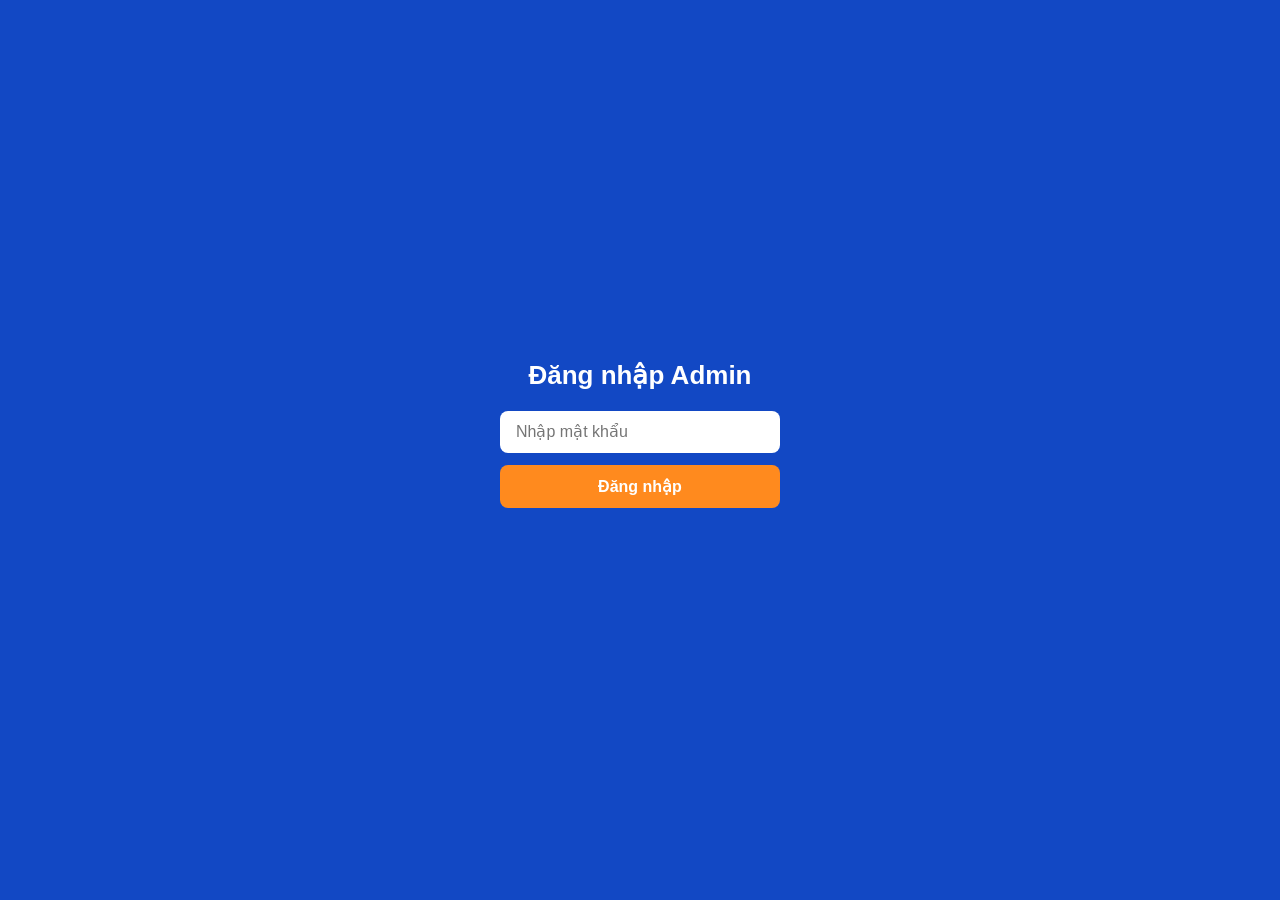
==== admin.html @ 9dd5c638 "thao" ====
<!DOCTYPE html>
<html lang="vi">

<head>
    <meta charset="UTF-8">
    <meta name="viewport" content="width=device-width, initial-scale=1.0">
    <title>Admin - Đuổi Hình Bắt Chữ</title>
    <style>
        * { box-sizing: border-box; margin: 0; padding: 0; }
        body { font-family: Arial, sans-serif; background: #f0f2f5; min-height: 100vh; }

        /* ---- Màn hình đăng nhập ---- */
        #loginScreen {
            display: flex;
            flex-direction: column;
            align-items: center;
            justify-content: center;
            min-height: 100vh;
            background: #1248c4;
            gap: 12px;
        }
        #loginScreen h1 { color: white; font-size: 26px; margin-bottom: 8px; }
        #loginScreen input {
            width: 280px;
            padding: 12px 16px;
            font-size: 16px;
            border: none;
            border-radius: 8px;
            outline: none;
        }
        #loginScreen button {
            width: 280px;
            padding: 12px;
            font-size: 16px;
            font-weight: bold;
            background: #ff8a1e;
            color: white;
            border: none;
            border-radius: 8px;
            cursor: pointer;
        }
        #loginScreen button:hover { background: #e07010; }
        #loginError { color: #ffcccc; font-size: 14px; min-height: 20px; }

        /* ---- Admin screen ---- */
        #adminScreen { display: none; }

        .header {
            background: #1248c4;
            color: white;
            padding: 14px 32px;
            display: flex;
            justify-content: space-between;
            align-items: center;
        }
        .header h1 { font-size: 20px; }
        .header-actions { display: flex; gap: 10px; align-items: center; }
        .header a {
            color: rgba(255,255,255,0.85);
            text-decoration: none;
            font-size: 14px;
            padding: 6px 14px;
            border: 1px solid rgba(255,255,255,0.4);
            border-radius: 6px;
        }
        .header a:hover { background: rgba(255,255,255,0.1); }
        .header button {
            padding: 6px 16px;
            background: rgba(255,255,255,0.15);
            color: white;
            border: 1px solid rgba(255,255,255,0.4);
            border-radius: 6px;
            cursor: pointer;
            font-size: 14px;
        }
        .header button:hover { background: rgba(255,255,255,0.25); }

        .main-content { max-width: 1100px; margin: 0 auto; padding: 32px 24px; }

        /* ---- Form thêm câu hỏi ---- */
        .card {
            background: white;
            border-radius: 12px;
            padding: 28px;
            margin-bottom: 28px;
            box-shadow: 0 2px 8px rgba(0,0,0,0.08);
        }
        .card h2 { color: #1248c4; font-size: 18px; margin-bottom: 20px; }

        .form-grid {
            display: grid;
            grid-template-columns: 200px 1fr;
            gap: 24px;
            align-items: start;
        }

        .image-upload { display: flex; flex-direction: column; align-items: center; gap: 10px; }
        .upload-box {
            width: 180px;
            height: 135px;
            border: 2px dashed #bbb;
            border-radius: 8px;
            display: flex;
            flex-direction: column;
            align-items: center;
            justify-content: center;
            cursor: pointer;
            color: #888;
            font-size: 13px;
            text-align: center;
            gap: 6px;
            transition: border-color 0.2s;
        }
        .upload-box:hover { border-color: #1248c4; color: #1248c4; }
        .upload-box svg { width: 32px; height: 32px; opacity: 0.5; }
        #anhPreview {
            width: 180px;
            height: 135px;
            object-fit: cover;
            border-radius: 8px;
            border: 2px solid #ddd;
            display: none;
        }
        #anhInput { display: none; }
        .choose-file-btn {
            padding: 6px 14px;
            font-size: 13px;
            border: 1px solid #ccc;
            border-radius: 6px;
            background: white;
            cursor: pointer;
        }
        .choose-file-btn:hover { background: #f5f5f5; }

        .form-fields { display: flex; flex-direction: column; gap: 14px; }
        .form-fields label {
            display: block;
            font-weight: bold;
            font-size: 13px;
            color: #444;
            margin-bottom: 4px;
        }
        .form-fields input[type="text"],
        .form-fields input[type="number"] {
            width: 100%;
            padding: 10px 12px;
            border: 1px solid #ddd;
            border-radius: 6px;
            font-size: 15px;
            outline: none;
            transition: border-color 0.2s;
        }
        .form-fields input:focus { border-color: #1248c4; }
        .dap-an-group { display: flex; flex-direction: column; gap: 6px; }

        .submit-btn {
            padding: 12px;
            background: #1248c4;
            color: white;
            border: none;
            border-radius: 8px;
            font-size: 15px;
            font-weight: bold;
            cursor: pointer;
            width: 100%;
            margin-top: 4px;
        }
        .submit-btn:hover { background: #0d39a0; }
        #formMessage { font-size: 14px; margin-top: 8px; min-height: 20px; }
        .success { color: #1a8a2e; }
        .error { color: #c0392b; }

        /* ---- Danh sách câu hỏi ---- */
        table { width: 100%; border-collapse: collapse; }
        th {
            background: #f5f7ff;
            color: #1248c4;
            text-align: left;
            padding: 12px 14px;
            font-size: 13px;
            border-bottom: 2px solid #e0e5f5;
            white-space: nowrap;
        }
        td {
            padding: 12px 14px;
            border-bottom: 1px solid #eee;
            vertical-align: middle;
            font-size: 14px;
        }
        tr:last-child td { border-bottom: none; }
        tr:hover td { background: #f9faff; }

        .thumb {
            width: 88px;
            height: 66px;
            object-fit: cover;
            border-radius: 4px;
            border: 1px solid #ddd;
        }
        .keyword-cell { font-weight: bold; color: #111; }
        .answers-cell { color: #555; font-size: 13px; line-height: 1.6; }
        .badge {
            display: inline-block;
            background: #eef0ff;
            color: #1248c4;
            border-radius: 4px;
            padding: 2px 8px;
            font-size: 12px;
            font-weight: bold;
        }
        .delete-btn {
            padding: 6px 14px;
            background: #e74c3c;
            color: white;
            border: none;
            border-radius: 6px;
            cursor: pointer;
            font-size: 13px;
            font-weight: bold;
        }
        .delete-btn:hover { background: #c0392b; }

        .empty-state {
            text-align: center;
            padding: 40px;
            color: #888;
            font-size: 15px;
        }
    </style>
</head>

<body>

<!-- Màn hình đăng nhập -->
<div id="loginScreen">
    <h1>Đăng nhập Admin</h1>
    <input type="password" id="passwordInput" placeholder="Nhập mật khẩu"
        onkeydown="if(event.key==='Enter') dangNhap()">
    <button onclick="dangNhap()">Đăng nhập</button>
    <p id="loginError"></p>
</div>

<!-- Màn hình quản lý -->
<div id="adminScreen">
    <div class="header">
        <h1>Admin — Đuổi Hình Bắt Chữ</h1>
        <div class="header-actions">
            <a href="index.html">Trang chủ</a>
            <button onclick="dangXuat()">Đăng xuất</button>
        </div>
    </div>

    <div class="main-content">

        <!-- Form thêm câu hỏi -->
        <div class="card">
            <h2>Thêm câu hỏi mới</h2>
            <form id="addForm" onsubmit="themCauHoi(event)">
                <div class="form-grid">

                    <div class="image-upload">
                        <div class="upload-box" id="uploadBox" onclick="document.getElementById('anhInput').click()">
                            <svg viewBox="0 0 24 24" fill="none" stroke="currentColor" stroke-width="1.5">
                                <path d="M4 16l4-4 4 4 4-6 4 6"/>
                                <rect x="3" y="3" width="18" height="18" rx="2"/>
                            </svg>
                            Nhấn để chọn ảnh
                        </div>
                        <img id="anhPreview" src="" alt="Preview">
                        <input type="file" id="anhInput" accept="image/*" onchange="xemTruocAnh(this)">
                        <button type="button" class="choose-file-btn"
                            onclick="document.getElementById('anhInput').click()">Chọn ảnh...</button>
                    </div>

                    <div class="form-fields">
                        <div>
                            <label>Từ khóa (đáp án chính)</label>
                            <input type="text" id="tuKhoaInput"
                                placeholder="Ví dụ: ăn cháo đá bát" required oninput="tuDienDapAn1()">
                        </div>
                        <div>
                            <label>Đáp án chấp nhận (tối đa 3 biến thể)</label>
                            <div class="dap-an-group">
                                <input type="text" name="dap_an" id="dapAn1"
                                    placeholder="Đáp án 1 (sẽ tự điền theo từ khóa)" required>
                                <input type="text" name="dap_an" id="dapAn2"
                                    placeholder="Đáp án 2 — phiên bản không dấu (tuỳ chọn)">
                                <input type="text" name="dap_an" id="dapAn3"
                                    placeholder="Đáp án 3 — biến thể phát âm (tuỳ chọn)">
                            </div>
                        </div>
                        <div style="display:flex; align-items:center; gap:12px;">
                            <div>
                                <label>Điểm thưởng</label>
                                <input type="number" id="diemInput" value="10" min="1" max="100"
                                    style="width:90px;">
                            </div>
                        </div>
                        <button type="submit" class="submit-btn">Thêm câu hỏi</button>
                        <p id="formMessage"></p>
                    </div>

                </div>
            </form>
        </div>

        <!-- Danh sách câu hỏi hiện tại -->
        <div class="card">
            <h2 id="listTitle">Danh sách câu hỏi</h2>
            <div id="tableContainer"><p class="empty-state">Đang tải...</p></div>
        </div>

    </div>
</div>

<script>
    const ADMIN_PASSWORD = "admin123";

    function dangNhap() {
        const pw = document.getElementById('passwordInput').value;
        if (pw === ADMIN_PASSWORD) {
            document.getElementById('loginScreen').style.display = 'none';
            document.getElementById('adminScreen').style.display = 'block';
            taiDanhSach();
        } else {
            document.getElementById('loginError').innerText = 'Mật khẩu không đúng!';
            document.getElementById('passwordInput').select();
        }
    }

    function dangXuat() {
        document.getElementById('loginScreen').style.display = 'flex';
        document.getElementById('adminScreen').style.display = 'none';
        document.getElementById('passwordInput').value = '';
        document.getElementById('loginError').innerText = '';
    }

    function xemTruocAnh(input) {
        const file = input.files[0];
        if (!file) return;
        const reader = new FileReader();
        reader.onload = function (e) {
            const preview = document.getElementById('anhPreview');
            const box = document.getElementById('uploadBox');
            preview.src = e.target.result;
            preview.style.display = 'block';
            box.style.display = 'none';
        };
        reader.readAsDataURL(file);
    }

    function tuDienDapAn1() {
        document.getElementById('dapAn1').value = document.getElementById('tuKhoaInput').value;
    }

    async function themCauHoi(event) {
        event.preventDefault();
        const formMsg = document.getElementById('formMessage');

        const anhFile = document.getElementById('anhInput').files[0];
        if (!anhFile) {
            formMsg.className = 'error';
            formMsg.innerText = 'Vui lòng chọn ảnh!';
            return;
        }

        const tuKhoa = document.getElementById('tuKhoaInput').value.trim();
        const dapAnInputs = document.querySelectorAll('[name="dap_an"]');
        const dapAnList = Array.from(dapAnInputs)
            .map(i => i.value.trim())
            .filter(v => v.length > 0);
        const diem = document.getElementById('diemInput').value;

        const formData = new FormData();
        formData.append('anh', anhFile);
        formData.append('tu_khoa', tuKhoa);
        dapAnList.forEach(d => formData.append('dap_an', d));
        formData.append('diem', diem);

        formMsg.className = '';
        formMsg.innerText = 'Đang thêm...';

        try {
            const res = await fetch('/api/admin/them-cau-hoi', {
                method: 'POST',
                body: formData
            });
            const data = await res.json();

            if (data.error) {
                formMsg.className = 'error';
                formMsg.innerText = 'Lỗi: ' + data.error;
            } else {
                formMsg.className = 'success';
                formMsg.innerText = 'Đã thêm câu hỏi thành công!';
                document.getElementById('addForm').reset();
                document.getElementById('anhPreview').style.display = 'none';
                document.getElementById('uploadBox').style.display = 'flex';
                taiDanhSach();
            }
        } catch (e) {
            formMsg.className = 'error';
            formMsg.innerText = 'Không kết nối được server.';
        }
    }

    async function taiDanhSach() {
        const container = document.getElementById('tableContainer');
        container.innerHTML = '<p class="empty-state">Đang tải...</p>';

        try {
            const res = await fetch('/api/admin/cau-hoi');
            const questions = await res.json();

            document.getElementById('listTitle').innerText =
                `Danh sách câu hỏi (${questions.length} câu)`;

            if (questions.length === 0) {
                container.innerHTML = '<p class="empty-state">Chưa có câu hỏi nào.</p>';
                return;
            }

            const rows = questions.map(q => `
                <tr>
                    <td>${q.id}</td>
                    <td><img class="thumb" src="${q.image}" alt="ảnh"
                        onerror="this.style.opacity='0.3'"></td>
                    <td class="keyword-cell">${q.keyword}</td>
                    <td class="answers-cell">${q.acceptedAnswers.join('<br>')}</td>
                    <td><span class="badge">${q.points || 10}</span></td>
                    <td>
                        <button class="delete-btn"
                            onclick="xoaCauHoi(${q.id}, '${q.keyword.replace(/'/g, "\\'")}')">
                            Xóa
                        </button>
                    </td>
                </tr>
            `).join('');

            container.innerHTML = `
                <table>
                    <thead>
                        <tr>
                            <th>#</th>
                            <th>Ảnh</th>
                            <th>Từ khóa</th>
                            <th>Đáp án chấp nhận</th>
                            <th>Điểm</th>
                            <th>Thao tác</th>
                        </tr>
                    </thead>
                    <tbody>${rows}</tbody>
                </table>
            `;
        } catch (e) {
            container.innerHTML = '<p class="empty-state error">Không tải được danh sách. Hãy chắc chắn server đang chạy.</p>';
        }
    }

    async function xoaCauHoi(id, tuKhoa) {
        if (!confirm(`Xác nhận xóa câu hỏi "${tuKhoa}"?`)) return;

        try {
            const res = await fetch(`/api/admin/xoa-cau-hoi/${id}`, { method: 'DELETE' });
            const data = await res.json();
            if (data.success) {
                taiDanhSach();
            } else {
                alert('Lỗi: ' + (data.error || 'Không xóa được.'));
            }
        } catch (e) {
            alert('Không kết nối được server.');
        }
    }
</script>

</body>
</html>
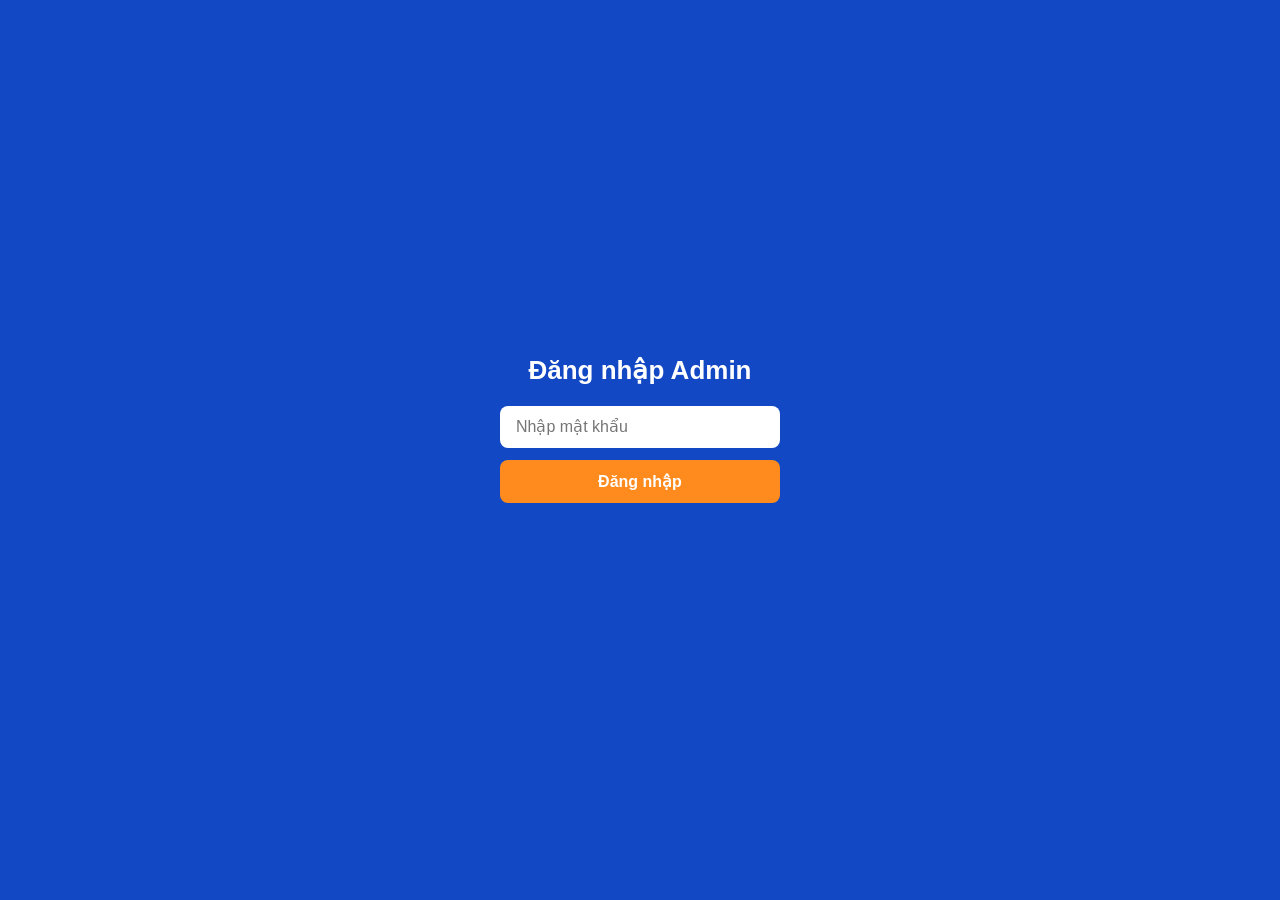
==== commit bb73df5d: "thao" ====
--- a/admin.html
+++ b/admin.html
@@ -5,228 +5,7 @@
     <meta charset="UTF-8">
     <meta name="viewport" content="width=device-width, initial-scale=1.0">
     <title>Admin - Đuổi Hình Bắt Chữ</title>
-    <style>
-        * { box-sizing: border-box; margin: 0; padding: 0; }
-        body { font-family: Arial, sans-serif; background: #f0f2f5; min-height: 100vh; }
-
-        /* ---- Màn hình đăng nhập ---- */
-        #loginScreen {
-            display: flex;
-            flex-direction: column;
-            align-items: center;
-            justify-content: center;
-            min-height: 100vh;
-            background: #1248c4;
-            gap: 12px;
-        }
-        #loginScreen h1 { color: white; font-size: 26px; margin-bottom: 8px; }
-        #loginScreen input {
-            width: 280px;
-            padding: 12px 16px;
-            font-size: 16px;
-            border: none;
-            border-radius: 8px;
-            outline: none;
-        }
-        #loginScreen button {
-            width: 280px;
-            padding: 12px;
-            font-size: 16px;
-            font-weight: bold;
-            background: #ff8a1e;
-            color: white;
-            border: none;
-            border-radius: 8px;
-            cursor: pointer;
-        }
-        #loginScreen button:hover { background: #e07010; }
-        #loginError { color: #ffcccc; font-size: 14px; min-height: 20px; }
-
-        /* ---- Admin screen ---- */
-        #adminScreen { display: none; }
-
-        .header {
-            background: #1248c4;
-            color: white;
-            padding: 14px 32px;
-            display: flex;
-            justify-content: space-between;
-            align-items: center;
-        }
-        .header h1 { font-size: 20px; }
-        .header-actions { display: flex; gap: 10px; align-items: center; }
-        .header a {
-            color: rgba(255,255,255,0.85);
-            text-decoration: none;
-            font-size: 14px;
-            padding: 6px 14px;
-            border: 1px solid rgba(255,255,255,0.4);
-            border-radius: 6px;
-        }
-        .header a:hover { background: rgba(255,255,255,0.1); }
-        .header button {
-            padding: 6px 16px;
-            background: rgba(255,255,255,0.15);
-            color: white;
-            border: 1px solid rgba(255,255,255,0.4);
-            border-radius: 6px;
-            cursor: pointer;
-            font-size: 14px;
-        }
-        .header button:hover { background: rgba(255,255,255,0.25); }
-
-        .main-content { max-width: 1100px; margin: 0 auto; padding: 32px 24px; }
-
-        /* ---- Form thêm câu hỏi ---- */
-        .card {
-            background: white;
-            border-radius: 12px;
-            padding: 28px;
-            margin-bottom: 28px;
-            box-shadow: 0 2px 8px rgba(0,0,0,0.08);
-        }
-        .card h2 { color: #1248c4; font-size: 18px; margin-bottom: 20px; }
-
-        .form-grid {
-            display: grid;
-            grid-template-columns: 200px 1fr;
-            gap: 24px;
-            align-items: start;
-        }
-
-        .image-upload { display: flex; flex-direction: column; align-items: center; gap: 10px; }
-        .upload-box {
-            width: 180px;
-            height: 135px;
-            border: 2px dashed #bbb;
-            border-radius: 8px;
-            display: flex;
-            flex-direction: column;
-            align-items: center;
-            justify-content: center;
-            cursor: pointer;
-            color: #888;
-            font-size: 13px;
-            text-align: center;
-            gap: 6px;
-            transition: border-color 0.2s;
-        }
-        .upload-box:hover { border-color: #1248c4; color: #1248c4; }
-        .upload-box svg { width: 32px; height: 32px; opacity: 0.5; }
-        #anhPreview {
-            width: 180px;
-            height: 135px;
-            object-fit: cover;
-            border-radius: 8px;
-            border: 2px solid #ddd;
-            display: none;
-        }
-        #anhInput { display: none; }
-        .choose-file-btn {
-            padding: 6px 14px;
-            font-size: 13px;
-            border: 1px solid #ccc;
-            border-radius: 6px;
-            background: white;
-            cursor: pointer;
-        }
-        .choose-file-btn:hover { background: #f5f5f5; }
-
-        .form-fields { display: flex; flex-direction: column; gap: 14px; }
-        .form-fields label {
-            display: block;
-            font-weight: bold;
-            font-size: 13px;
-            color: #444;
-            margin-bottom: 4px;
-        }
-        .form-fields input[type="text"],
-        .form-fields input[type="number"] {
-            width: 100%;
-            padding: 10px 12px;
-            border: 1px solid #ddd;
-            border-radius: 6px;
-            font-size: 15px;
-            outline: none;
-            transition: border-color 0.2s;
-        }
-        .form-fields input:focus { border-color: #1248c4; }
-        .dap-an-group { display: flex; flex-direction: column; gap: 6px; }
-
-        .submit-btn {
-            padding: 12px;
-            background: #1248c4;
-            color: white;
-            border: none;
-            border-radius: 8px;
-            font-size: 15px;
-            font-weight: bold;
-            cursor: pointer;
-            width: 100%;
-            margin-top: 4px;
-        }
-        .submit-btn:hover { background: #0d39a0; }
-        #formMessage { font-size: 14px; margin-top: 8px; min-height: 20px; }
-        .success { color: #1a8a2e; }
-        .error { color: #c0392b; }
-
-        /* ---- Danh sách câu hỏi ---- */
-        table { width: 100%; border-collapse: collapse; }
-        th {
-            background: #f5f7ff;
-            color: #1248c4;
-            text-align: left;
-            padding: 12px 14px;
-            font-size: 13px;
-            border-bottom: 2px solid #e0e5f5;
-            white-space: nowrap;
-        }
-        td {
-            padding: 12px 14px;
-            border-bottom: 1px solid #eee;
-            vertical-align: middle;
-            font-size: 14px;
-        }
-        tr:last-child td { border-bottom: none; }
-        tr:hover td { background: #f9faff; }
-
-        .thumb {
-            width: 88px;
-            height: 66px;
-            object-fit: cover;
-            border-radius: 4px;
-            border: 1px solid #ddd;
-        }
-        .keyword-cell { font-weight: bold; color: #111; }
-        .answers-cell { color: #555; font-size: 13px; line-height: 1.6; }
-        .badge {
-            display: inline-block;
-            background: #eef0ff;
-            color: #1248c4;
-            border-radius: 4px;
-            padding: 2px 8px;
-            font-size: 12px;
-            font-weight: bold;
-        }
-        .delete-btn {
-            padding: 6px 14px;
-            background: #e74c3c;
-            color: white;
-            border: none;
-            border-radius: 6px;
-            cursor: pointer;
-            font-size: 13px;
-            font-weight: bold;
-        }
-        .delete-btn:hover { background: #c0392b; }
-
-        .empty-state {
-            text-align: center;
-            padding: 40px;
-            color: #888;
-            font-size: 15px;
-        }
-    </style>
+    <link rel="stylesheet" href="style.css">
 </head>
 
 <body>
@@ -242,15 +21,15 @@
 
 <!-- Màn hình quản lý -->
 <div id="adminScreen">
-    <div class="header">
+    <div class="admin-header">
         <h1>Admin — Đuổi Hình Bắt Chữ</h1>
-        <div class="header-actions">
+        <div class="admin-header-actions">
             <a href="index.html">Trang chủ</a>
             <button onclick="dangXuat()">Đăng xuất</button>
         </div>
     </div>
 
-    <div class="main-content">
+    <div class="admin-main">
 
         <!-- Form thêm câu hỏi -->
         <div class="card">
--- a/style.css
+++ b/style.css
@@ -0,0 +1,593 @@
+:root {
+  --blue-deep: #1248c4;
+  --orange-top: #ffc06a;
+  --orange-mid: #ff8a1e;
+  --orange-deep: #f85d01;
+  --orange-shadow: #b83d00;
+  --white: #ffffff;
+
+  --art-w: min(100vw, 179.1667vh);
+  --art-h: min(100vh, 55.814vw);
+}
+
+* {
+  box-sizing: border-box;
+}
+
+body {
+  margin: 0;
+  font-family: Arial, sans-serif;
+}
+
+
+/* =====================================================
+   TRANG CHỦ (batdau.html) — class: title-screen
+===================================================== */
+
+html.title-screen,
+body.title-screen {
+  padding: 0;
+  width: 100%;
+  height: 100%;
+  background: var(--blue-deep);
+  overflow: hidden;
+  font-family: 'Arial', system-ui, sans-serif;
+}
+
+.stage {
+  width: 100vw;
+  height: 100vh;
+  height: 100dvh;
+  display: flex;
+  align-items: center;
+  justify-content: center;
+}
+
+.art {
+  position: relative;
+  width: var(--art-w);
+  height: var(--art-h);
+}
+
+.art__bg {
+  display: block;
+  width: 100%;
+  height: 100%;
+  user-select: none;
+  pointer-events: none;
+}
+
+.start-btn {
+  position: absolute;
+  top: 73%;
+  left: 50%;
+  transform: translate(-50%, -50%);
+  font-family: 'Arial', system-ui, sans-serif;
+  border: calc(var(--art-w) * 0.0045) solid var(--white);
+  border-radius: 999px;
+  padding: calc(var(--art-h) * 0.017) calc(var(--art-w) * 0.052);
+  cursor: pointer;
+
+  background: linear-gradient(180deg, var(--orange-top) 0%, var(--orange-mid) 48%, var(--orange-deep) 100%);
+  box-shadow:
+    0 calc(var(--art-w) * 0.0065) 0 var(--orange-shadow),
+    0 calc(var(--art-w) * 0.009) calc(var(--art-w) * 0.014) rgba(0, 0, 0, 0.35),
+    inset 0 calc(var(--art-w) * 0.0018) 0 rgba(255, 255, 255, 0.55);
+
+  font-weight: 800;
+  font-size: clamp(1.15rem, calc(var(--art-w) * 0.036), 3.1rem);
+  letter-spacing: 0.04em;
+  color: var(--white);
+  text-shadow:
+    0 calc(var(--art-w) * 0.0016) 0 rgba(120, 40, 0, 0.9),
+    0 calc(var(--art-w) * 0.003) calc(var(--art-w) * 0.005) rgba(0, 0, 0, 0.3);
+
+  transition: transform 0.12s ease, box-shadow 0.12s ease;
+  animation: pulse-glow 2.4s ease-in-out infinite;
+}
+
+.start-btn__label {
+  display: inline-block;
+}
+
+.start-btn:hover {
+  transform: translate(-50%, -50%) scale(1.06);
+}
+
+.start-btn:active {
+  transform: translate(-50%, calc(-50% + var(--art-w) * 0.0055)) scale(0.98);
+  box-shadow:
+    0 calc(var(--art-w) * 0.0015) 0 var(--orange-shadow),
+    0 calc(var(--art-w) * 0.003) calc(var(--art-w) * 0.006) rgba(0, 0, 0, 0.3),
+    inset 0 calc(var(--art-w) * 0.0018) 0 rgba(255, 255, 255, 0.55);
+  animation-play-state: paused;
+}
+
+.start-btn:focus-visible {
+  outline: calc(var(--art-w) * 0.003) dashed var(--white);
+  outline-offset: calc(var(--art-w) * 0.005);
+}
+
+@keyframes pulse-glow {
+
+  0%,
+  100% {
+    box-shadow:
+      0 calc(var(--art-w) * 0.0065) 0 var(--orange-shadow),
+      0 calc(var(--art-w) * 0.009) calc(var(--art-w) * 0.014) rgba(255, 150, 40, 0.35),
+      inset 0 calc(var(--art-w) * 0.0018) 0 rgba(255, 255, 255, 0.55);
+  }
+
+  50% {
+    box-shadow:
+      0 calc(var(--art-w) * 0.0065) 0 var(--orange-shadow),
+      0 calc(var(--art-w) * 0.009) calc(var(--art-w) * 0.026) rgba(255, 150, 40, 0.65),
+      inset 0 calc(var(--art-w) * 0.0018) 0 rgba(255, 255, 255, 0.55);
+  }
+}
+
+@media (prefers-reduced-motion: reduce) {
+  .start-btn {
+    animation: none;
+  }
+}
+
+
+/* =====================================================
+   TRANG CHƠI GAME (game.html) — class: game-page
+===================================================== */
+
+.game-page {
+  min-height: 100vh;
+  background: #1248c4;
+  color: white;
+}
+
+.top-bar {
+  padding: 50px 70px 0;
+  display: flex;
+  justify-content: space-between;
+  font-size: 36px;
+  font-weight: bold;
+}
+
+.top-bar div:last-child {
+  margin-right: 220px;
+}
+
+.game-content {
+  margin-top: 65px;
+  display: flex;
+  justify-content: center;
+  align-items: center;
+  gap: 100px;
+}
+
+.left-panel {
+  width: 370px;
+  text-align: center;
+}
+
+.left-panel h1 {
+  font-size: 44px;
+  margin-bottom: 10px;
+}
+
+.left-panel h2 {
+  font-size: 26px;
+  margin-top: 0;
+  margin-bottom: 30px;
+}
+
+#micButton {
+  width: 270px;
+  padding: 18px 20px;
+  border: none;
+  border-radius: 25px;
+  background: #f4f4f4;
+  color: #222;
+  font-size: 20px;
+  cursor: pointer;
+}
+
+#micButton:hover {
+  background: #fff8b7;
+}
+
+.nav-buttons {
+  margin-top: 16px;
+  display: flex;
+  gap: 12px;
+  justify-content: center;
+}
+
+#prevButton,
+#nextButton {
+  width: 270px;
+  padding: 18px 20px;
+  border: none;
+  border-radius: 25px;
+  background: #4cde8a;
+  color: #111;
+  font-size: 20px;
+  font-weight: bold;
+  cursor: pointer;
+}
+
+#prevButton:hover,
+#nextButton:hover {
+  background: #2ec96e;
+}
+
+#speechText {
+  margin-top: 50px;
+  font-size: 23px;
+  font-weight: bold;
+}
+
+#messageText {
+  font-size: 22px;
+}
+
+.right-panel img {
+  width: 520px;
+  height: 390px;
+  object-fit: cover;
+  border: 3px solid white;
+  border-radius: 6px;
+}
+
+#homeButton {
+  display: none;
+  margin-top: 16px;
+  width: 270px;
+  padding: 18px 20px;
+  border: none;
+  border-radius: 25px;
+  background: #ffc06a;
+  color: #222;
+  font-size: 20px;
+  font-weight: bold;
+  cursor: pointer;
+}
+
+#homeButton:hover {
+  background: #ffb040;
+}
+
+
+/* =====================================================
+   TRANG ADMIN (admin.html) — class: admin-page
+===================================================== */
+
+#loginScreen {
+  display: flex;
+  flex-direction: column;
+  align-items: center;
+  justify-content: center;
+  min-height: 100vh;
+  background: #1248c4;
+  gap: 12px;
+}
+
+#loginScreen h1 {
+  color: white;
+  font-size: 26px;
+  margin-bottom: 8px;
+}
+
+#loginScreen input {
+  width: 280px;
+  padding: 12px 16px;
+  font-size: 16px;
+  border: none;
+  border-radius: 8px;
+  outline: none;
+}
+
+#loginScreen button {
+  width: 280px;
+  padding: 12px;
+  font-size: 16px;
+  font-weight: bold;
+  background: #ff8a1e;
+  color: white;
+  border: none;
+  border-radius: 8px;
+  cursor: pointer;
+}
+
+#loginScreen button:hover {
+  background: #e07010;
+}
+
+#loginError {
+  color: #ffcccc;
+  font-size: 14px;
+  min-height: 20px;
+}
+
+#adminScreen {
+  display: none;
+}
+
+.admin-header {
+  background: #1248c4;
+  color: white;
+  padding: 14px 32px;
+  display: flex;
+  justify-content: space-between;
+  align-items: center;
+}
+
+.admin-header h1 {
+  font-size: 20px;
+}
+
+.admin-header-actions {
+  display: flex;
+  gap: 10px;
+  align-items: center;
+}
+
+.admin-header a {
+  color: rgba(255, 255, 255, 0.85);
+  text-decoration: none;
+  font-size: 14px;
+  padding: 6px 14px;
+  border: 1px solid rgba(255, 255, 255, 0.4);
+  border-radius: 6px;
+}
+
+.admin-header a:hover {
+  background: rgba(255, 255, 255, 0.1);
+}
+
+.admin-header button {
+  padding: 6px 16px;
+  background: rgba(255, 255, 255, 0.15);
+  color: white;
+  border: 1px solid rgba(255, 255, 255, 0.4);
+  border-radius: 6px;
+  cursor: pointer;
+  font-size: 14px;
+}
+
+.admin-header button:hover {
+  background: rgba(255, 255, 255, 0.25);
+}
+
+.admin-main {
+  max-width: 1100px;
+  margin: 0 auto;
+  padding: 32px 24px;
+}
+
+.card {
+  background: white;
+  border-radius: 12px;
+  padding: 28px;
+  margin-bottom: 28px;
+  box-shadow: 0 2px 8px rgba(0, 0, 0, 0.08);
+}
+
+.card h2 {
+  color: #1248c4;
+  font-size: 18px;
+  margin-bottom: 20px;
+}
+
+.form-grid {
+  display: grid;
+  grid-template-columns: 200px 1fr;
+  gap: 24px;
+  align-items: start;
+}
+
+.image-upload {
+  display: flex;
+  flex-direction: column;
+  align-items: center;
+  gap: 10px;
+}
+
+.upload-box {
+  width: 180px;
+  height: 135px;
+  border: 2px dashed #bbb;
+  border-radius: 8px;
+  display: flex;
+  flex-direction: column;
+  align-items: center;
+  justify-content: center;
+  cursor: pointer;
+  color: #888;
+  font-size: 13px;
+  text-align: center;
+  gap: 6px;
+  transition: border-color 0.2s;
+}
+
+.upload-box:hover {
+  border-color: #1248c4;
+  color: #1248c4;
+}
+
+.upload-box svg {
+  width: 32px;
+  height: 32px;
+  opacity: 0.5;
+}
+
+#anhPreview {
+  width: 180px;
+  height: 135px;
+  object-fit: cover;
+  border-radius: 8px;
+  border: 2px solid #ddd;
+  display: none;
+}
+
+#anhInput {
+  display: none;
+}
+
+.choose-file-btn {
+  padding: 6px 14px;
+  font-size: 13px;
+  border: 1px solid #ccc;
+  border-radius: 6px;
+  background: white;
+  cursor: pointer;
+}
+
+.choose-file-btn:hover {
+  background: #f5f5f5;
+}
+
+.form-fields {
+  display: flex;
+  flex-direction: column;
+  gap: 14px;
+}
+
+.form-fields label {
+  display: block;
+  font-weight: bold;
+  font-size: 13px;
+  color: #444;
+  margin-bottom: 4px;
+}
+
+.form-fields input[type="text"],
+.form-fields input[type="number"] {
+  width: 100%;
+  padding: 10px 12px;
+  border: 1px solid #ddd;
+  border-radius: 6px;
+  font-size: 15px;
+  outline: none;
+  transition: border-color 0.2s;
+}
+
+.form-fields input:focus {
+  border-color: #1248c4;
+}
+
+.dap-an-group {
+  display: flex;
+  flex-direction: column;
+  gap: 6px;
+}
+
+.submit-btn {
+  padding: 12px;
+  background: #1248c4;
+  color: white;
+  border: none;
+  border-radius: 8px;
+  font-size: 15px;
+  font-weight: bold;
+  cursor: pointer;
+  width: 100%;
+  margin-top: 4px;
+}
+
+.submit-btn:hover {
+  background: #0d39a0;
+}
+
+#formMessage {
+  font-size: 14px;
+  margin-top: 8px;
+  min-height: 20px;
+}
+
+.success {
+  color: #1a8a2e;
+}
+
+.error {
+  color: #c0392b;
+}
+
+table {
+  width: 100%;
+  border-collapse: collapse;
+}
+
+th {
+  background: #f5f7ff;
+  color: #1248c4;
+  text-align: left;
+  padding: 12px 14px;
+  font-size: 13px;
+  border-bottom: 2px solid #e0e5f5;
+  white-space: nowrap;
+}
+
+td {
+  padding: 12px 14px;
+  border-bottom: 1px solid #eee;
+  vertical-align: middle;
+  font-size: 14px;
+}
+
+tr:last-child td {
+  border-bottom: none;
+}
+
+tr:hover td {
+  background: #f9faff;
+}
+
+.thumb {
+  width: 88px;
+  height: 66px;
+  object-fit: cover;
+  border-radius: 4px;
+  border: 1px solid #ddd;
+}
+
+.keyword-cell {
+  font-weight: bold;
+  color: #111;
+}
+
+.answers-cell {
+  color: #555;
+  font-size: 13px;
+  line-height: 1.6;
+}
+
+.badge {
+  display: inline-block;
+  background: #eef0ff;
+  color: #1248c4;
+  border-radius: 4px;
+  padding: 2px 8px;
+  font-size: 12px;
+  font-weight: bold;
+}
+
+.delete-btn {
+  padding: 6px 14px;
+  background: #e74c3c;
+  color: white;
+  border: none;
+  border-radius: 6px;
+  cursor: pointer;
+  font-size: 13px;
+  font-weight: bold;
+}
+
+.delete-btn:hover {
+  background: #c0392b;
+}
+
+.empty-state {
+  text-align: center;
+  padding: 40px;
+  color: #888;
+  font-size: 15px;
+}
